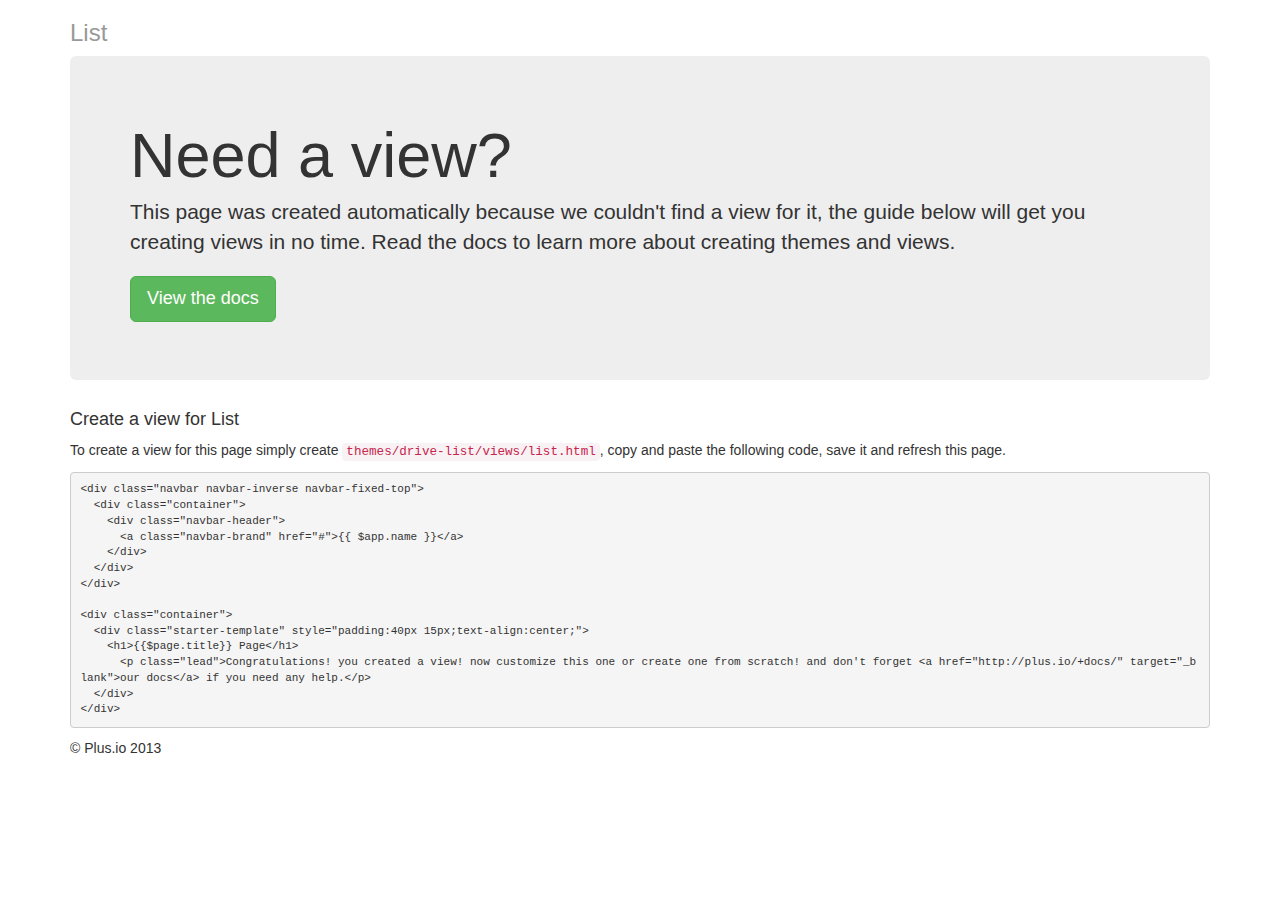
==== index.html @ b57ef6dc "first commit" ====
<!DOCTYPE html>
<html class="no-js">
    <head>
        <meta charset="utf-8">
        <meta http-equiv="X-UA-Compatible" content="IE=edge,chrome=1">
        <title ng-bind="$app.something"></title>
        <meta name="description" content="">
        <meta name="viewport" content="width=device-width, initial-scale=1.0">
    </head>
    <body class="{{ animationClass }}" ng-view>
        <script src="config.js"></script>
        <script src="plugins/start.js"></script>
    </body>
</html>
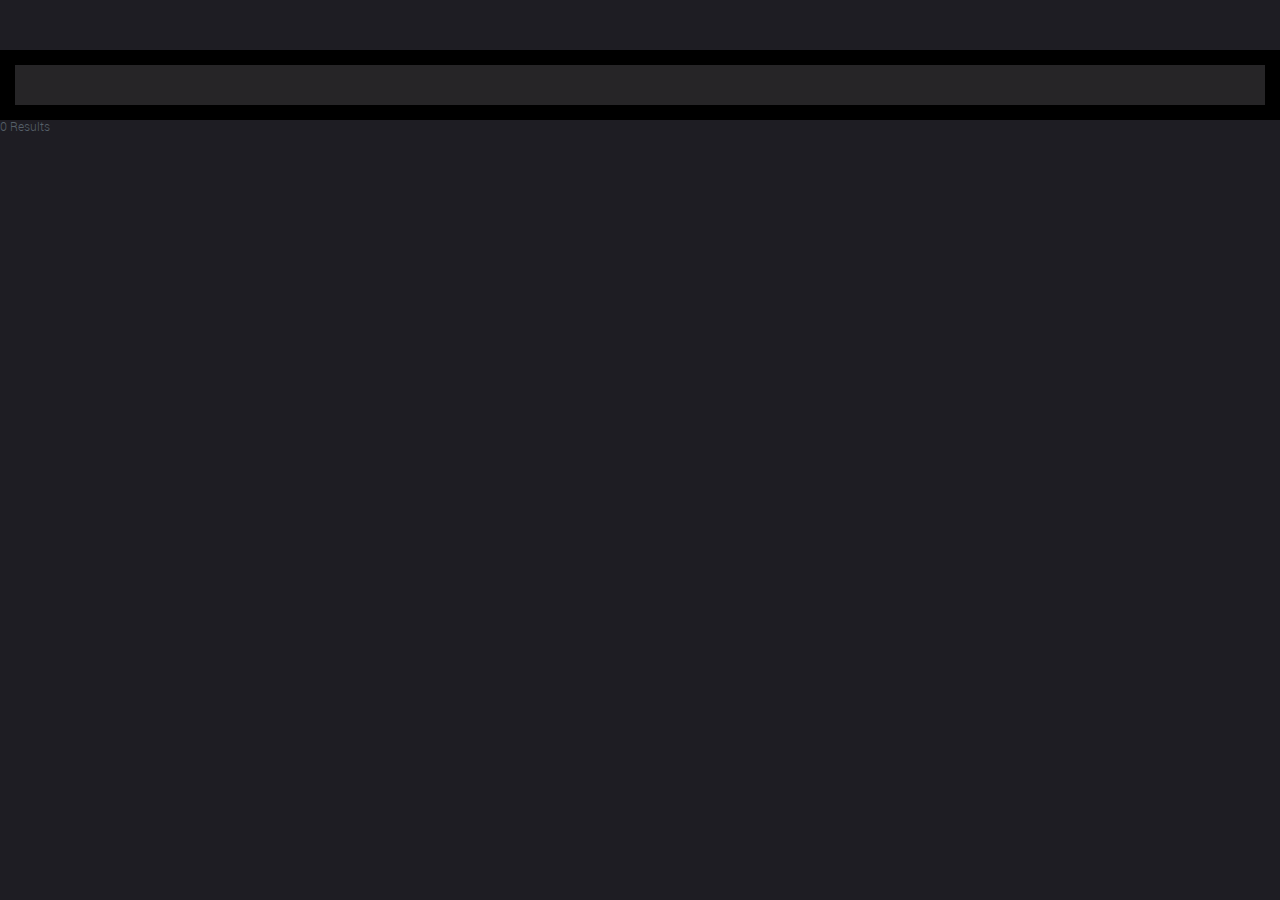
==== commit 19a7ec59: "Changes" ====
--- a/index.html
+++ b/index.html
@@ -3,9 +3,11 @@
     <head>
         <meta charset="utf-8">
         <meta http-equiv="X-UA-Compatible" content="IE=edge,chrome=1">
-        <title ng-bind="$app.something"></title>
+        <title ng-bind="$app.name"></title>
         <meta name="description" content="">
         <meta name="viewport" content="width=device-width, initial-scale=1.0">
+        <meta name="apple-mobile-web-app-capable" content="yes" /> 
+        <meta name="apple-mobile-web-app-status-bar-style" content="default" /> 
     </head>
     <body class="{{ animationClass }}" ng-view>
         <script src="config.js"></script>
